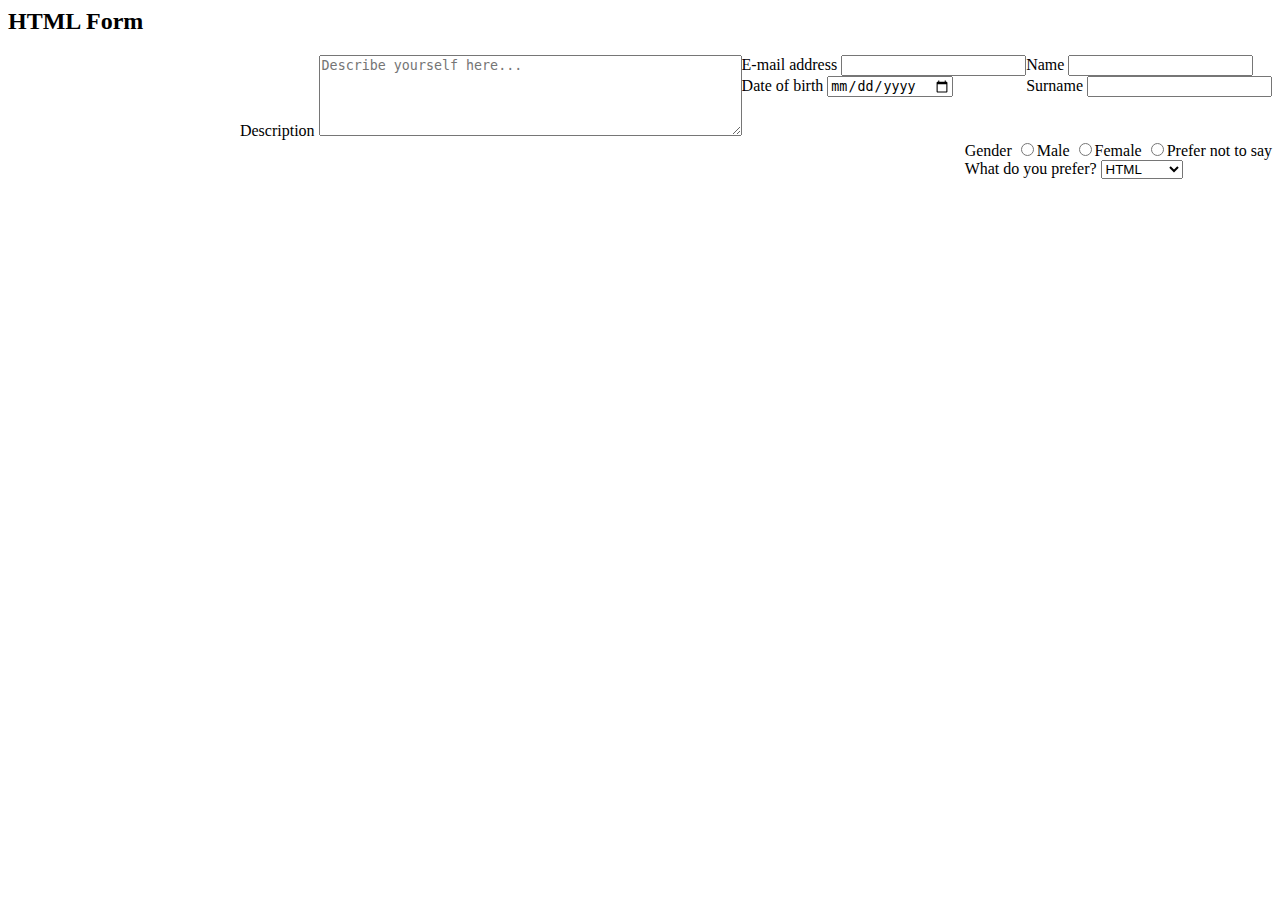
==== Task 1/form.html @ b881045b "Initial commit" ====
<html>
	<head>
		<link rel="stylesheet" href="css/style.css">
		<title>Form</title>
	</head>
	<body>
		<h2>HTML Form</h2>
		<form action="#" method="post">

			<div class="row">
				<div class="form-group">
					<label for="name">Name</label>
					<input type="text" id="name" value="">
				</div>
				<div class="form-group">
					<label for="surname">Surname</label>
					<input type="text" id="surname" value="">
				</div>
			</div>

			<div class="row">
				<div class="form-group">
					<label for="email">E-mail address</label>
					<input type="email" id="email" value="">
				</div>
				<div class="form-group">
					<label for="dob">Date of birth</label>
					<input type="date" id="dob" value="">
				</div>
			</div>

			<div class="row">
				<label for="description">Description</label>
				<textarea id="description" rows="5" cols="50" placeholder="Describe yourself here..."></textarea>
			</div>

			<div class="row">
				<div class="form-group">Gender
					<label><input type="radio" name="gender" value="Male">Male</label>
					<label><input type="radio" name="gender" value="Female">Female</label>
					<label><input type="radio" name="gender" value="Prefer not to say">Prefer not to say</label>
				</div>
				<div class="form-group">
					<label for="language">What do you prefer?</label>
					<select id="language">
					  <option value="html">HTML</option>
					  <option value="javascript">Javascript</option>
					  <option value="css">CSS</option>
					</select>
				</div>
			</div>

		</form>
	</body>
</html>
---- Task 1/css/style.css ----
/*Add CSS below */
.row {
    float: right;
}
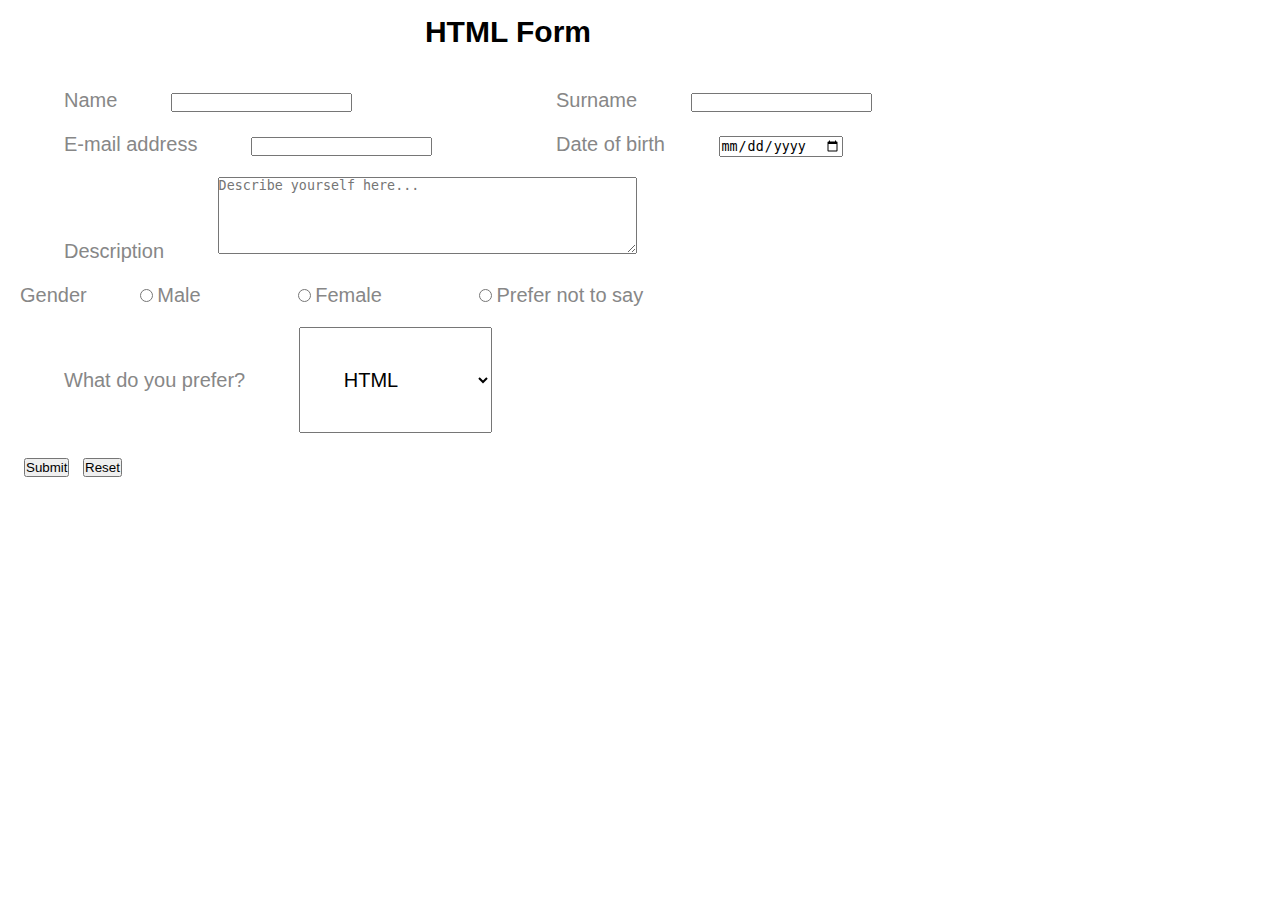
==== commit e8d542cd: "Created registeration form" ====
--- a/Task 1/form.html
+++ b/Task 1/form.html
@@ -1,55 +1,81 @@
 <html>
-	<head>
-		<link rel="stylesheet" href="css/style.css">
-		<title>Form</title>
-	</head>
-	<body>
-		<h2>HTML Form</h2>
-		<form action="#" method="post">
+  <head>
+    <link rel="stylesheet" href="css/style.css" />
+    <title>Form</title>
+  </head>
+  <body>
+    <h2>HTML Form</h2>
+    <form action="#" method="post">
+      <div class="row">
+        <div class="form-group">
+          <label for="name">Name</label>
+          <input type="text" id="name" value="" />
+        </div>
+        <div class="form-group">
+          <label for="surname">Surname</label>
+          <input type="text" id="surname" value="" />
+        </div>
+      </div>
 
-			<div class="row">
-				<div class="form-group">
-					<label for="name">Name</label>
-					<input type="text" id="name" value="">
-				</div>
-				<div class="form-group">
-					<label for="surname">Surname</label>
-					<input type="text" id="surname" value="">
-				</div>
-			</div>
+      <div class="row">
+        <div class="form-group">
+          <label for="email">E-mail address</label>
+          <input type="email" id="email" value="" />
+        </div>
+        <div class="form-group">
+          <label for="dob">Date of birth</label>
+          <input type="date" id="dob" value="" />
+        </div>
+      </div>
 
-			<div class="row">
-				<div class="form-group">
-					<label for="email">E-mail address</label>
-					<input type="email" id="email" value="">
-				</div>
-				<div class="form-group">
-					<label for="dob">Date of birth</label>
-					<input type="date" id="dob" value="">
-				</div>
-			</div>
+      <div class="row">
+        <div class="form-group">
+          <label for="description">Description</label>
+          <textarea
+            id="description"
+            rows="5"
+            cols="50"
+            placeholder="Describe yourself here..."
+          ></textarea>
+        </div>
+      </div>
 
-			<div class="row">
-				<label for="description">Description</label>
-				<textarea id="description" rows="5" cols="50" placeholder="Describe yourself here..."></textarea>
-			</div>
+      <div class="row">
+        <div class="form-group">
+          Gender
+          <label><input type="radio" name="gender" value="Male" />Male</label>
+          <label
+            ><input type="radio" name="gender" value="Female" />Female</label
+          >
+          <label
+            ><input
+              type="radio"
+              name="gender"
+              value="Prefer not to say"
+            />Prefer not to say</label>
+		</div>
+	</div>
 
-			<div class="row">
-				<div class="form-group">Gender
-					<label><input type="radio" name="gender" value="Male">Male</label>
-					<label><input type="radio" name="gender" value="Female">Female</label>
-					<label><input type="radio" name="gender" value="Prefer not to say">Prefer not to say</label>
-				</div>
-				<div class="form-group">
-					<label for="language">What do you prefer?</label>
-					<select id="language">
-					  <option value="html">HTML</option>
-					  <option value="javascript">Javascript</option>
-					  <option value="css">CSS</option>
-					</select>
-				</div>
-			</div>
+<div class="row">
+	<div class="form-group">
+		<label for="language">What do you prefer?</label>
+		<select id="language">
+			<option value="html">HTML</option>
+			<option value="javascript">Javascript</option>
+			<option value="css">CSS</option>
+		</select>
+	</div>
+</div>
 
-		</form>
-	</body>
+        <div class="row">
+          <div class="form-group">
+			<button>Submit</button>
+			<button>Reset</button>
+			
+          </div>
+        </div>
+     
+      </div>
+    </form>
+  </body>
 </html>
--- a/Task 1/css/style.css
+++ b/Task 1/css/style.css
@@ -1,4 +1,46 @@
 /*Add CSS below */
+html {
+  box-sizing: inherit;
+  font-size: 20px;
+  line-height: 1.6;
+  font-family: -apple-system, BlinkMacSystemFont, "Segoe UI", Roboto, Oxygen,
+    Ubuntu, Cantarell, "Open Sans", "Helvetica Neue", sans-serif;
+  color: #878787;
+}
+*,
+*::before,
+*::after {
+  box-sizing: inherit;
+  padding: 0;
+  margin: 0.2rem;
+}
+body {
+  max-width: 1000px;
+  margin: 2rem, auto;
+  width: 90%;
+}
+
+h2 {
+  text-align: center;
+  color: black;
+  padding-bottom: 1rem;
+}
 .row {
-    float: right;
-}+  display: flex;
+}
+.form-group {
+  flex-basis: 100%;
+  flex-direction: row;
+  flex: 1;
+}
+.form-group label,
+.form-group text,
+.form-group select {
+  padding: 2rem;
+  font-size: 1rem;
+}
+.form-group text,
+.form-group input,
+.form-group textarea {
+  flex-basis: 100%;
+}
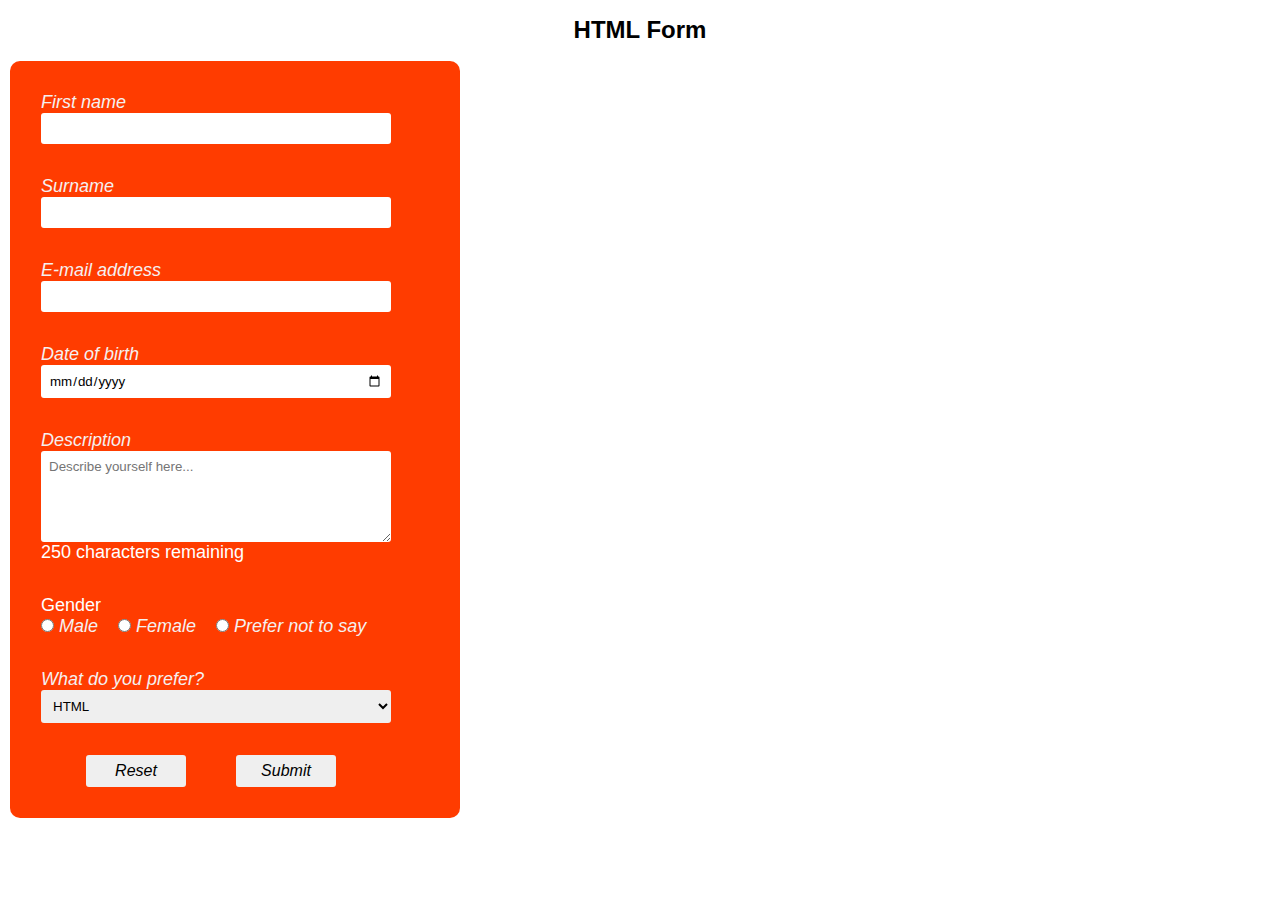
==== commit cab51354: "Table formatting" ====
--- a/Task 1/form.html
+++ b/Task 1/form.html
@@ -1,81 +1,100 @@
 <html>
   <head>
+    <script src="https://ajax.googleapis.com/ajax/libs/jquery/3.4.0/jquery.min.js"></script>
     <link rel="stylesheet" href="css/style.css" />
     <title>Form</title>
   </head>
+
   <body>
     <h2>HTML Form</h2>
     <form action="#" method="post">
       <div class="row">
         <div class="form-group">
-          <label for="name">Name</label>
+          <label for="name">First name</label>
           <input type="text" id="name" value="" />
         </div>
         <div class="form-group">
           <label for="surname">Surname</label>
           <input type="text" id="surname" value="" />
         </div>
-      </div>
 
-      <div class="row">
         <div class="form-group">
           <label for="email">E-mail address</label>
-          <input type="email" id="email" value="" />
+          <input type="email" id="email" value="" pattern="[^ @]*@[^ @]*" />
         </div>
         <div class="form-group">
           <label for="dob">Date of birth</label>
           <input type="date" id="dob" value="" />
         </div>
-      </div>
-
-      <div class="row">
         <div class="form-group">
           <label for="description">Description</label>
           <textarea
+            maxlength="250"
             id="description"
             rows="5"
             cols="50"
             placeholder="Describe yourself here..."
           ></textarea>
+          <div id="textarea_feedback"></div>
         </div>
-      </div>
-
-      <div class="row">
         <div class="form-group">
-          Gender
-          <label><input type="radio" name="gender" value="Male" />Male</label>
+          Gender<br />
           <label
-            ><input type="radio" name="gender" value="Female" />Female</label
+            ><input type="radio" name="gender" value="Male" />&nbsp;Male</label
           >
           <label
-            ><input
+            >&nbsp;&nbsp;&nbsp;<input
+              type="radio"
+              name="gender"
+              value="Female"
+            />&nbsp;Female</label
+          >
+          <label
+            >&nbsp;&nbsp;&nbsp;<input
               type="radio"
               name="gender"
               value="Prefer not to say"
-            />Prefer not to say</label>
-		</div>
-	</div>
-
-<div class="row">
-	<div class="form-group">
-		<label for="language">What do you prefer?</label>
-		<select id="language">
-			<option value="html">HTML</option>
-			<option value="javascript">Javascript</option>
-			<option value="css">CSS</option>
-		</select>
-	</div>
-</div>
-
-        <div class="row">
-          <div class="form-group">
-			<button>Submit</button>
-			<button>Reset</button>
-			
-          </div>
+            />&nbsp;Prefer not to say</label
+          >
         </div>
-     
+        <div class="form-group">
+          <label for="language">What do you prefer?</label>
+          <select id="language">
+            <option value="html">HTML</option>
+            <option value="javascript">Javascript</option>
+            <option value="css">CSS</option>
+          </select>
+        </div>
+        <div class="form-group">
+          <input type="reset" value="Reset" id="reset" />
+          <input type="submit" value="Submit" id="submit" />
+        </div>
       </div>
     </form>
+    <script>
+      $(document).ready(function() {
+        var text_max = 250;
+        $("#textarea_feedback").html(text_max + " characters remaining");
+
+        $("#description").keyup(function() {
+          var text_length = $("#description").val().length;
+          var text_remaining = text_max - text_length;
+
+          $("#textarea_feedback").html(
+            text_remaining + " characters remaining"
+          );
+        });
+      });
+
+      InvalidInputHelper(document.getElementById("email"), {
+        defaultText: "Please enter an email address!",
+
+        emptyText: "Please enter an email address!",
+
+        invalidText: function(input) {
+          return 'The email address "' + input.value + '" is invalid!';
+        }
+      });
+    </script>
   </body>
 </html>
--- a/Task 1/css/style.css
+++ b/Task 1/css/style.css
@@ -1,46 +1,74 @@
 /*Add CSS below */
-html {
-  box-sizing: inherit;
-  font-size: 20px;
-  line-height: 1.6;
+* {
+    box-sizing: border-box;
+
+  margin: 0;
+  padding: 0;
   font-family: -apple-system, BlinkMacSystemFont, "Segoe UI", Roboto, Oxygen,
     Ubuntu, Cantarell, "Open Sans", "Helvetica Neue", sans-serif;
-  color: #878787;
-}
-*,
-*::before,
-*::after {
-  box-sizing: inherit;
-  padding: 0;
-  margin: 0.2rem;
-}
-body {
-  max-width: 1000px;
-  margin: 2rem, auto;
-  width: 90%;
-}
-
-h2 {
-  text-align: center;
-  color: black;
-  padding-bottom: 1rem;
 }
 .row {
   display: flex;
+  flex-direction: column;
+  background: rgb(255, 60, 0);
+  width: 450px;
+  margin: 1px 0px 5px 10px;
+  color: white;
+  font-size: 18px;
+  padding: 15px;
+  border-radius: 10px;
+  flex: 1;
+}
+h2 {
+  text-align: center;
+    padding: 1rem;
+
+}
+label {
+  color: rgb(245, 240, 240);
+  font-size: 18px;
+  font-style: italic;
 }
 .form-group {
-  flex-basis: 100%;
-  flex-direction: row;
-  flex: 1;
+  padding: 1rem;
 }
-.form-group label,
-.form-group text,
-.form-group select {
-  padding: 2rem;
-  font-size: 1rem;
+
+#surname,
+#email,
+#name,
+#dob,
+#description,
+#language {
+  width: 350px;
+  border: none;
+  border-radius: 3px;
+  outline: 0;
+  padding: 0.5rem;
 }
-.form-group text,
-.form-group input,
-.form-group textarea {
-  flex-basis: 100%;
+.gender {
+  color: black;
 }
+#submit, #reset {
+  width: 100px;
+  padding: 7px;
+  margin-left: 45px;
+  font-size: 16px;
+  font-style: italic;
+  font-weight: 400;
+  border: none;
+  border-radius: 3px;
+  outline: 7px;
+  text-align: center;
+  align-content: center;
+
+@media (max-width: 500px) {
+  .row {
+    display: flex;
+    flex-direction: column;
+  }
+}
+/*Table styles*/
+
+table{
+color: #000;
+}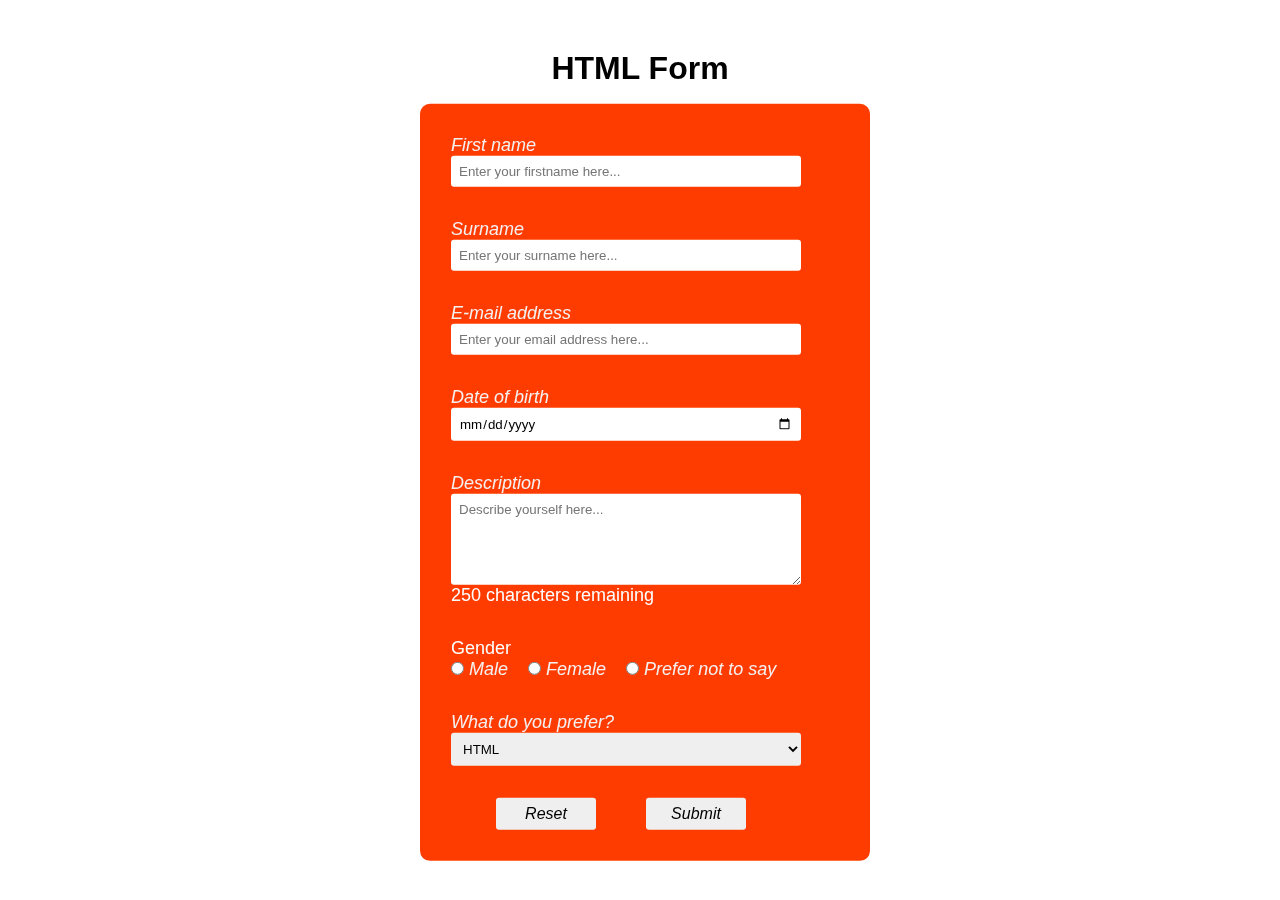
==== commit 139ea5d4: "Additions to forms" ====
--- a/Task 1/form.html
+++ b/Task 1/form.html
@@ -7,20 +7,37 @@
 
   <body>
     <h2>HTML Form</h2>
+
     <form action="#" method="post">
       <div class="row">
         <div class="form-group">
           <label for="name">First name</label>
-          <input type="text" id="name" value="" />
+          <input
+            placeholder="Enter your firstname here..."
+            type="text"
+            id="name"
+            value=""
+          />
         </div>
         <div class="form-group">
           <label for="surname">Surname</label>
-          <input type="text" id="surname" value="" />
+          <input
+            placeholder="Enter your surname here..."
+            type="text"
+            id="surname"
+            value=""
+          />
         </div>
 
         <div class="form-group">
           <label for="email">E-mail address</label>
-          <input type="email" id="email" value="" pattern="[^ @]*@[^ @]*" />
+          <input
+            placeholder="Enter your email address here..."
+            type="email"
+            id="email"
+            value=""
+            pattern="[^ @]*@[^ @]*"
+          />
         </div>
         <div class="form-group">
           <label for="dob">Date of birth</label>
--- a/Task 1/css/style.css
+++ b/Task 1/css/style.css
@@ -1,11 +1,17 @@
 /*Add CSS below */
 * {
-    box-sizing: border-box;
-
+  box-sizing: border-box;
   margin: 0;
   padding: 0;
   font-family: -apple-system, BlinkMacSystemFont, "Segoe UI", Roboto, Oxygen,
     Ubuntu, Cantarell, "Open Sans", "Helvetica Neue", sans-serif;
+}
+body {
+  justify-content: center;
+  position: fixed;
+  top: 50%;
+  left: 50%;
+  transform: translate(-50%, -50%);
 }
 .row {
   display: flex;
@@ -17,12 +23,14 @@
   font-size: 18px;
   padding: 15px;
   border-radius: 10px;
-  flex: 1;
 }
 h2 {
   text-align: center;
-    padding: 1rem;
+  justify-content: center;
 
+  padding: 1rem;
+  color: black;
+  font-size: 2rem;
 }
 label {
   color: rgb(245, 240, 240);
@@ -48,7 +56,8 @@
 .gender {
   color: black;
 }
-#submit, #reset {
+#submit,
+#reset {
   width: 100px;
   padding: 7px;
   margin-left: 45px;
@@ -60,15 +69,23 @@
   outline: 7px;
   text-align: center;
   align-content: center;
+}
+/*Styling for the table*/
+table {
+  text-align: center;
+  justify-content: center;
+}
+td,
+th {
+  border: 1px solid #ddd;
+  padding: 18px;
+  border-radius: 5px;
+}
 
-@media (max-width: 500px) {
-  .row {
-    display: flex;
-    flex-direction: column;
-  }
+th {
+  padding: 20px;
+  font-size: 1.5rem;
+  text-align: center;
+  background: rgb(255, 60, 0);
+  color: white;
 }
-/*Table styles*/
-
-table{
-color: #000;
-}